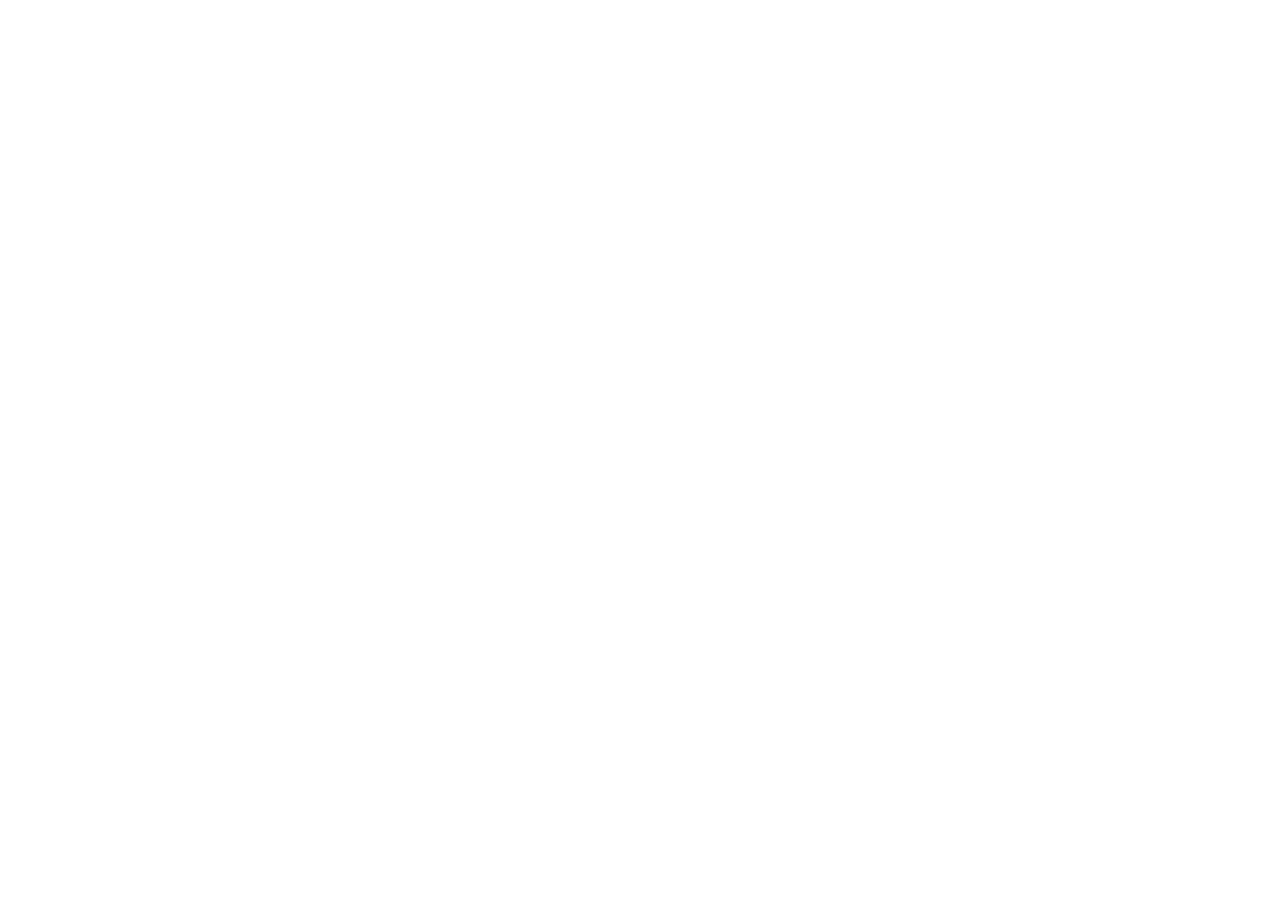
==== index.html @ 949728b0 "Add files via upload" ====
<!DOCTYPE html>

<head>
    <title> hardware emocional </title>
    <meta name="description" content="compañía electrónica para la soledad contemporánea">
    <meta charset="utf-8">
    <meta name="viewport" content="width=device-width, user-scalable=no, minimum-scale=1.0, maximum-scale=1.0">
    <link rel="stylesheet" type="text/css" href="style.css">
    <link rel="preconnect" href="https://fonts.gstatic.com">
    <link href="https://fonts.googleapis.com/css2?family=JetBrains+Mono:wght@500&display=swap" rel="stylesheet">
    <link rel="shortcut icon" href="https://external-content.duckduckgo.com/iu/?u=https%3A%2F%2Fhotemoji.com%2Fimages%2Femoji%2Ff%2F11am16c14ef84f.png&f=1&nofb=1">



    <script>
        // Set the date we're counting down to
        var countDownDate = new Date("Mar 18, 2021 12:00:00").getTime();

        // Update the count down every 1 second
        var x = setInterval(function() {

            // Get today's date and time
            var now = new Date().getTime();

            // Find the distance between now and the count down date
            var distance = countDownDate - now;

            // Time calculations for days, hours, minutes and seconds
            var days = Math.floor(distance / (1000 * 60 * 60 * 24));
            var hours = Math.floor((distance % (1000 * 60 * 60 * 24)) / (1000 * 60 * 60));
            var minutes = Math.floor((distance % (1000 * 60 * 60)) / (1000 * 60));
            var seconds = Math.floor((distance % (1000 * 60)) / 1000);

            // Output the result in an element with id="demo"
            document.getElementById("demo").innerHTML = days + "d " + hours + "h " +
                minutes + "m " + seconds + "s ";

            // If the count down is over, write some text 
            if (distance < 0) {
                clearInterval(x);
                document.getElementById("demo").innerHTML = "EXPIRED";
            }
        }, 1000);
    </script>

    <body>
        <a href="https://www.nmenos1.xyz/public/residencia/web">
            <p id="demo"></p>
        </a>
    </body>


    </html>
---- style.css ----
html {
    cursor: url("https://downloads.totallyfreecursors.com/cursor_files/heartsarrow.ani"), url("https://downloads.totallyfreecursors.com/thumbnails/HeartsArrow.gif"), auto;
}

body {
    background-image: url("https://d2w9rnfcy7mm78.cloudfront.net/10384928/original_a1bc976c377f76468376464d3187c322.png?1611517967?bc=0");
    background-size: contain;
    background-position: center center;
    background-repeat: no-repeat;
    background-attachment: fixed;
    background-size: cover;
    height: 100%;
    font-family: 'JetBrains Mono', monospace;
}

p {
    color: white;
    text-shadow: 2px 2px 4px red;
    display: inline-block;
    position: fixed;
    bottom: 10%;
    right: 10%;
    font-size: 4vw;
}

@media screen and (max-width: 600px) {
    background-image: url("https://d2w9rnfcy7mm78.cloudfront.net/10657679/original_f54cc6d3372ab956af085e5173abfef6.png?1612830775?bc=0");
    background-size: contain;
    background-position: center center;
    background-repeat: no-repeat;
    background-attachment: fixed;
    background-size: cover;
}
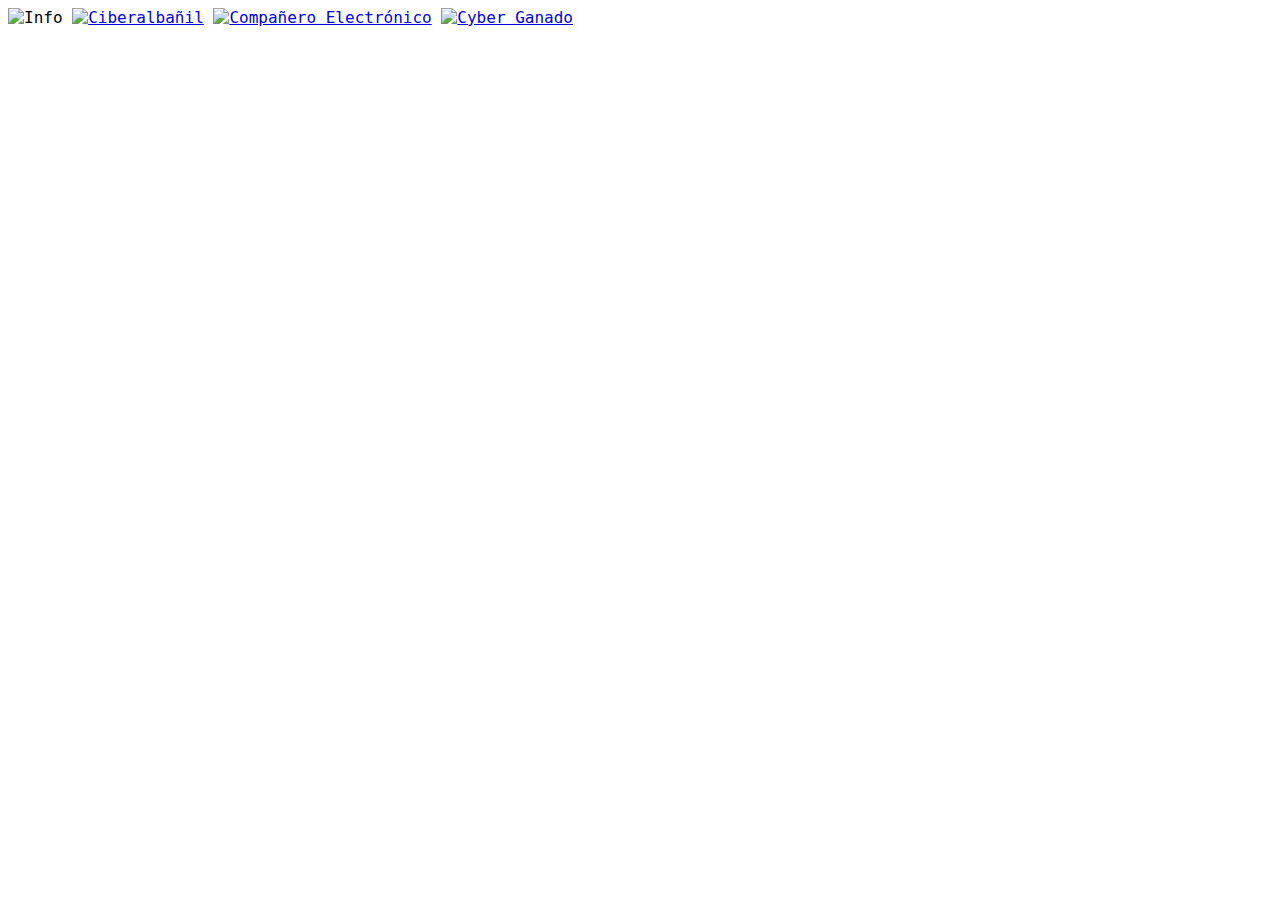
==== commit da2b22e8: "Update index.html" ====
--- a/index.html
+++ b/index.html
@@ -1,53 +1,42 @@
 <!DOCTYPE html>
+<html lang="en">
 
 <head>
-    <title> hardware emocional </title>
-    <meta name="description" content="compañía electrónica para la soledad contemporánea">
-    <meta charset="utf-8">
-    <meta name="viewport" content="width=device-width, user-scalable=no, minimum-scale=1.0, maximum-scale=1.0">
-    <link rel="stylesheet" type="text/css" href="style.css">
-    <link rel="preconnect" href="https://fonts.gstatic.com">
-    <link href="https://fonts.googleapis.com/css2?family=JetBrains+Mono:wght@500&display=swap" rel="stylesheet">
-    <link rel="shortcut icon" href="https://external-content.duckduckgo.com/iu/?u=https%3A%2F%2Fhotemoji.com%2Fimages%2Femoji%2Ff%2F11am16c14ef84f.png&f=1&nofb=1">
+    <meta charset="UTF-8">
+    <meta name="viewport" content="width=device-width, user-scalable=no, minimum-scale=1.0, maximum-scale=1.0" />
+    <meta name="description" content="💞💻💞 compañía electrónica para la soledad contemporánea 💞💻💞"/>
+    <meta name="og:title" property="og:title" content="Hardware Emocional" />
+    <meta name="og:description" property="og:description" content="💞💻💞 compañía electrónica para la soledad contemporánea 💞💻💞" />
+    <meta property="og:image" content="https://s3.amazonaws.com/arena_images-temp/uploads%2Faf920682-f1d2-4b6d-b3d4-5cba50dd2b9c%2Fhardwareemocional.svg" />
+    <link rel="stylesheet" type="text/css" href="style.css" />
+    <link rel="shortcut icon" href="./Files/hardwareemocional.svg" />
+    <title> Hardware Emocional </title>
+</head>
 
+<body>
+    <img id="teclado" src="./Files/home_escritorio_teclado.svg" alt="Info" onclick="myFunction()"> 
+    <script>
+        function myFunction() {
+          var myWindow = window.open("./info.html", "_blank", "toolbar=yes, scrollbars=yes, resizable=yes,top=200, left=500, width=670, height=400");
+          myWindow.blur();
+        }
+        </script>
+        
+    <a href="https://albañil.xyz/" target="_blank">
+        <img id="mouse" src="./Files/home_escritorio_mouse.svg" alt="Ciberalbañil"></a>
 
+    <a href="https://camaradaelectronico.hardwareemocional.club/" target="_blank">
+        <img id="monitor" src="./Files/home_escritorio_monitor.svg" alt="Compañero Electrónico"></a>
+    
+    <a href="https://cyberganado.hardwareemocional.club/" target="_blank">
+        <img id="laptop" src="./Files/home_escritorio_laptop.svg" alt="Cyber Ganado"></a>
+<!--
+    <a href="https://poblacionobsoleta.hardwareemocional.club/" target="_blank">
+        <img id="discman" src="./Files/home_escritorio_discman.svg" alt="Población Obsoleta"></a>
 
-    <script>
-        // Set the date we're counting down to
-        var countDownDate = new Date("Mar 18, 2021 12:00:00").getTime();
+    <a href="https://mascotavirtual.hardwareemocional.club/" target="_blank">
+        <img id="celular" src="./Files/home_escritorio_telefono.svg" alt="Mascota Virtual"></a>
+    -->
+</body>
 
-        // Update the count down every 1 second
-        var x = setInterval(function() {
-
-            // Get today's date and time
-            var now = new Date().getTime();
-
-            // Find the distance between now and the count down date
-            var distance = countDownDate - now;
-
-            // Time calculations for days, hours, minutes and seconds
-            var days = Math.floor(distance / (1000 * 60 * 60 * 24));
-            var hours = Math.floor((distance % (1000 * 60 * 60 * 24)) / (1000 * 60 * 60));
-            var minutes = Math.floor((distance % (1000 * 60 * 60)) / (1000 * 60));
-            var seconds = Math.floor((distance % (1000 * 60)) / 1000);
-
-            // Output the result in an element with id="demo"
-            document.getElementById("demo").innerHTML = days + "d " + hours + "h " +
-                minutes + "m " + seconds + "s ";
-
-            // If the count down is over, write some text 
-            if (distance < 0) {
-                clearInterval(x);
-                document.getElementById("demo").innerHTML = "EXPIRED";
-            }
-        }, 1000);
-    </script>
-
-    <body>
-        <a href="https://www.nmenos1.xyz/public/residencia/web">
-            <p id="demo"></p>
-        </a>
-    </body>
-
-
-    </html>+</html>
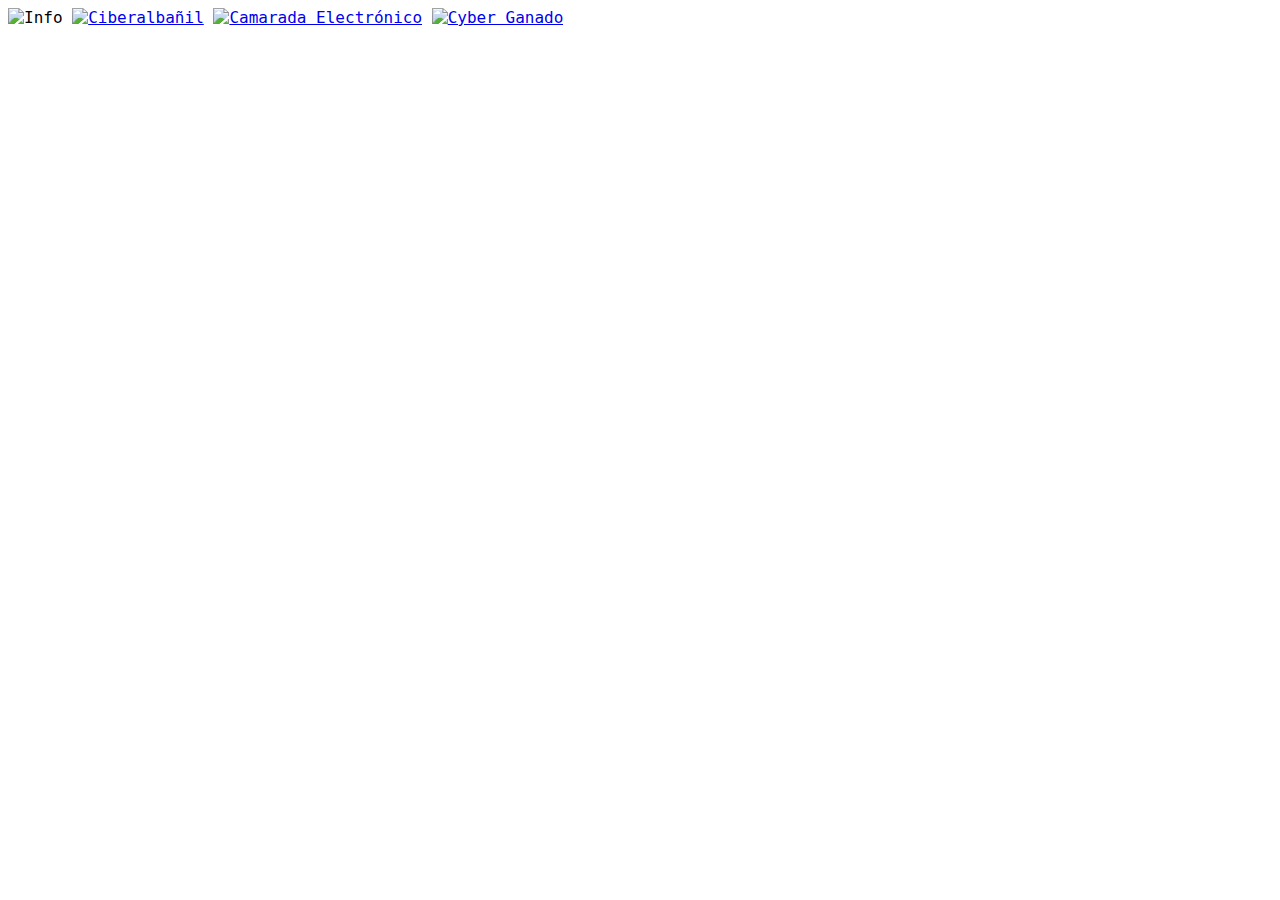
==== commit a6d16109: "Update index.html" ====
--- a/index.html
+++ b/index.html
@@ -26,7 +26,7 @@
         <img id="mouse" src="./Files/home_escritorio_mouse.svg" alt="Ciberalbañil"></a>
 
     <a href="https://camaradaelectronico.hardwareemocional.club/" target="_blank">
-        <img id="monitor" src="./Files/home_escritorio_monitor.svg" alt="Compañero Electrónico"></a>
+        <img id="monitor" src="./Files/home_escritorio_monitor.svg" alt="Camarada Electrónico"></a>
     
     <a href="https://cyberganado.hardwareemocional.club/" target="_blank">
         <img id="laptop" src="./Files/home_escritorio_laptop.svg" alt="Cyber Ganado"></a>
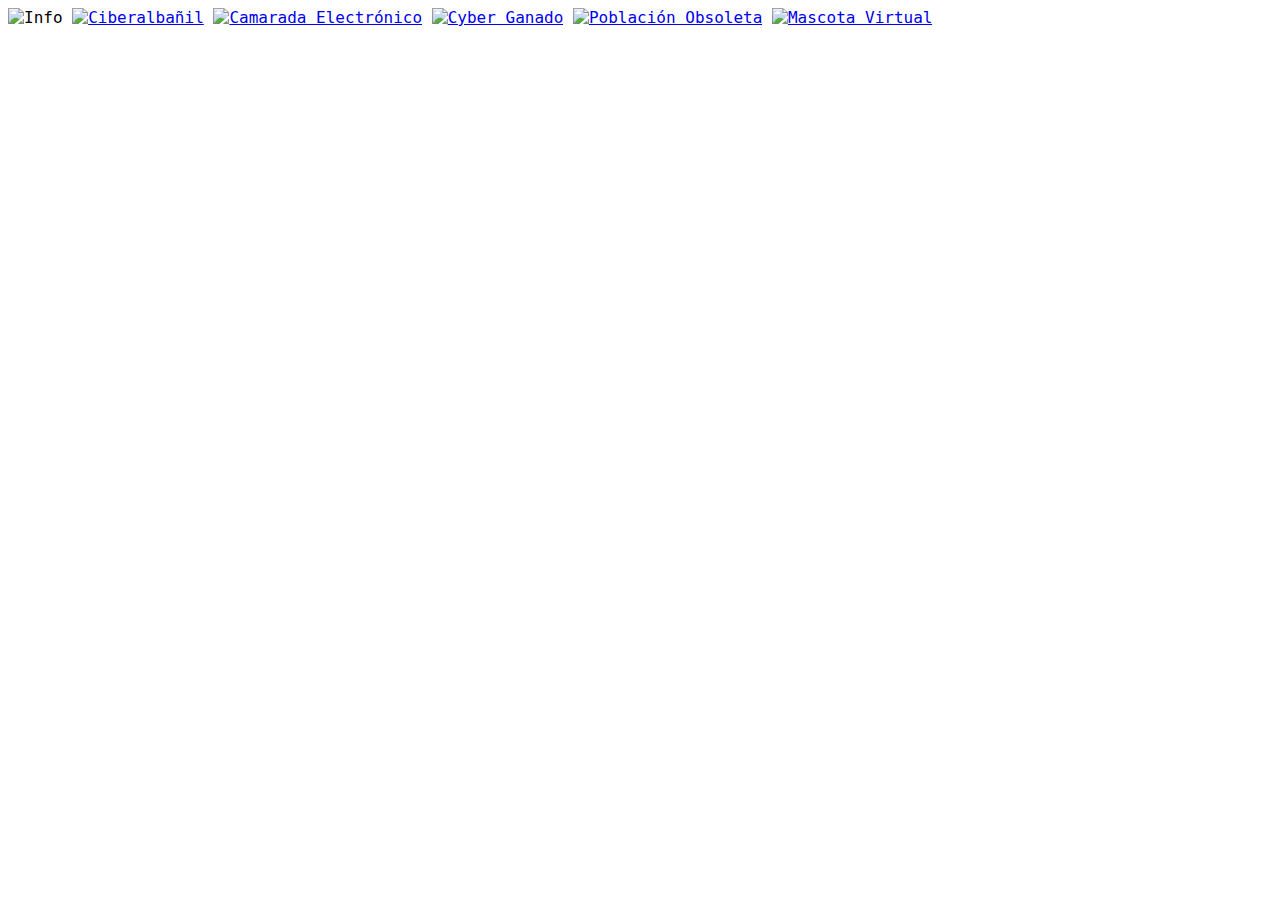
==== commit 5342300a: "Update index.html" ====
--- a/index.html
+++ b/index.html
@@ -30,13 +30,13 @@
     
     <a href="https://cyberganado.hardwareemocional.club/" target="_blank">
         <img id="laptop" src="./Files/home_escritorio_laptop.svg" alt="Cyber Ganado"></a>
-<!--
+
     <a href="https://poblacionobsoleta.hardwareemocional.club/" target="_blank">
         <img id="discman" src="./Files/home_escritorio_discman.svg" alt="Población Obsoleta"></a>
 
     <a href="https://mascotavirtual.hardwareemocional.club/" target="_blank">
         <img id="celular" src="./Files/home_escritorio_telefono.svg" alt="Mascota Virtual"></a>
-    -->
+
 </body>
 
 </html>
